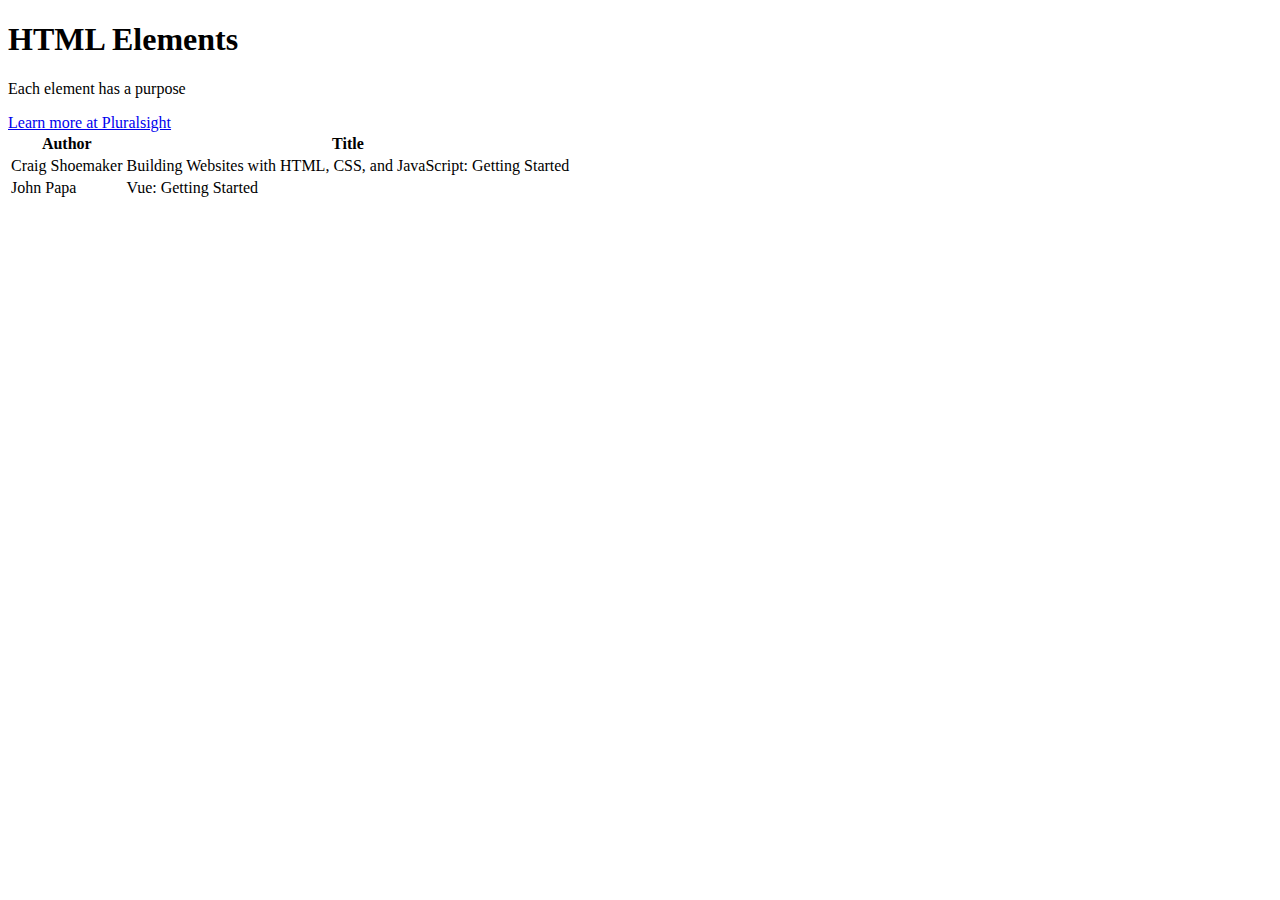
==== index.html @ 45bfb989 "Initial Index" ====
<!DOCTYPE html>
<html lang="en">
<head>
  <meta charset="UTF-8">
  <meta http-equiv="X-UA-Compatible" content="IE=edge">
  <meta name="viewport" content="width=device-width, initial-scale=1.0">
  <title>Document</title>
</head>
<body>
    <h1>HTML Elements</h1>
    <p>Each element has a purpose</p>
    <a href="https://pluralsight.com">Learn more at Pluralsight</a>
    <table>
      <thead>
        <tr>
          <th>Author</th>
          <th>Title</th>
        </tr>
      </thead>
      <tbody>
        <tr>
          <td>Craig Shoemaker</td>
          <td>Building Websites with HTML, CSS, and JavaScript: Getting Started</td>
        </tr>
        <tr>
          <td>John Papa</td>
          <td>Vue: Getting Started</td>
        </tr>
      </tbody>
    </table>
</body>
</html>
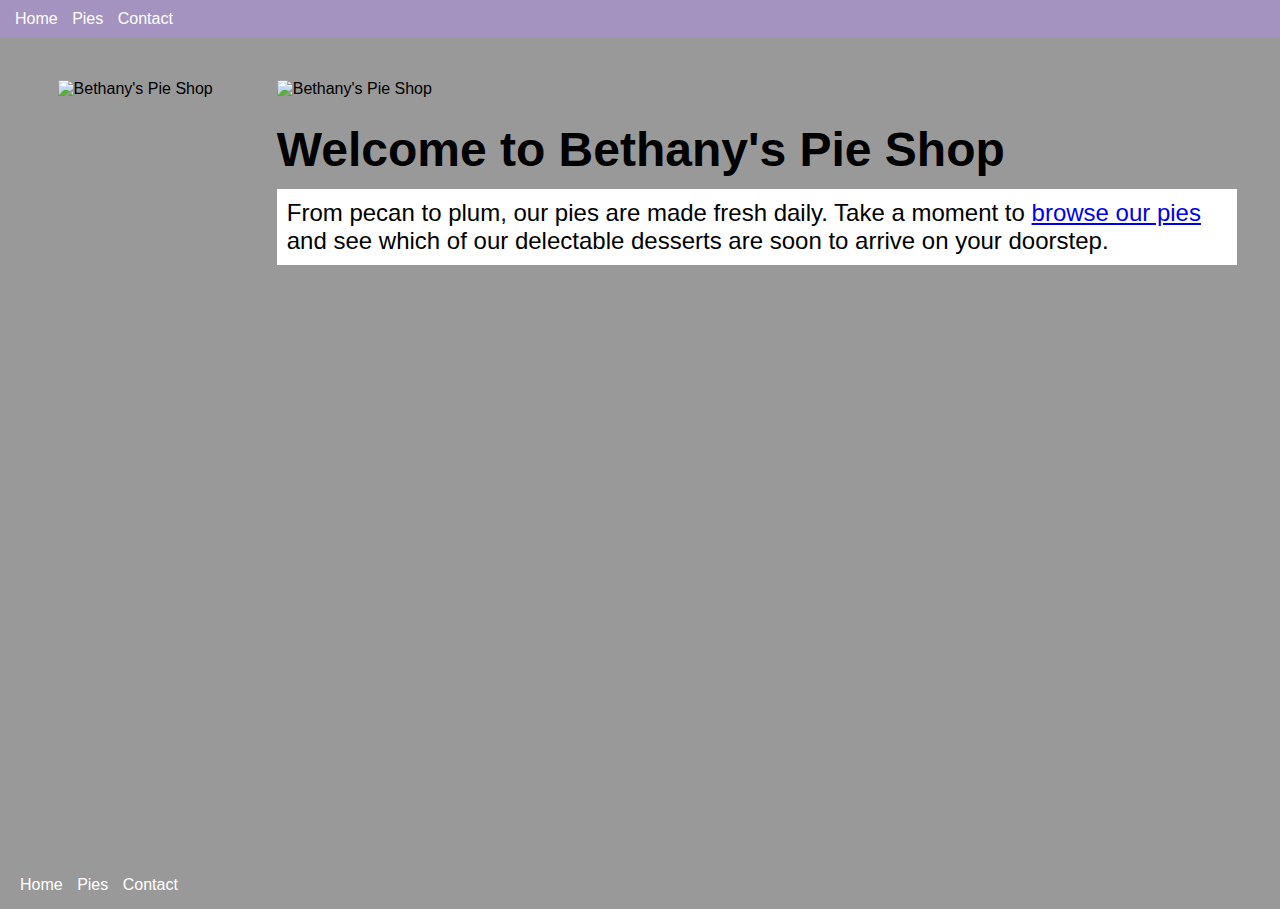
==== commit 9f28b406: "Create home and contact pages" ====
--- a/index.html
+++ b/index.html
@@ -2,31 +2,57 @@
 <html lang="en">
 <head>
   <meta charset="UTF-8">
-  <meta http-equiv="X-UA-Compatible" content="IE=edge">
   <meta name="viewport" content="width=device-width, initial-scale=1.0">
-  <title>Document</title>
+  <link rel="stylesheet" href="site.css" type="text/css">
+  <title>Bethany's Pie Shop</title>
+  <style>
+    h1 {
+      font-size: 3em;
+      margin-top: 0.5em;
+    }
+    
+    .banner {
+      max-width: 100%;
+    }
+
+    .sub-title {
+      background-color: #fff;
+      font-size: 1.5em;
+      padding: 10px;
+    }
+  </style>
 </head>
 <body>
-    <h1>HTML Elements</h1>
-    <p>Each element has a purpose</p>
-    <a href="https://pluralsight.com">Learn more at Pluralsight</a>
-    <table>
-      <thead>
-        <tr>
-          <th>Author</th>
-          <th>Title</th>
-        </tr>
-      </thead>
-      <tbody>
-        <tr>
-          <td>Craig Shoemaker</td>
-          <td>Building Websites with HTML, CSS, and JavaScript: Getting Started</td>
-        </tr>
-        <tr>
-          <td>John Papa</td>
-          <td>Vue: Getting Started</td>
-        </tr>
-      </tbody>
-    </table>
+  <header>
+    <nav>
+      <ul>
+        <li><a href="/">Home</a></li>
+        <li><a href="pies.html">Pies</a></li>
+        <li><a href="contact.html">Contact</a></li>
+      </ul>
+    </nav>
+  </header>
+  <main>
+    <aside><img src="images/logo.png" alt="Bethany's Pie Shop"></aside>
+    <article>
+      <img src="images/banner.png" class="banner" alt="Bethany's Pie Shop">
+      <h1>Welcome to Bethany's Pie Shop</h1>
+      <p class="sub-title">
+        From pecan to plum, our pies are made fresh daily.
+        Take a moment to 
+        <a href="pies.html">browse our pies</a>
+        and see which of our delectable desserts are soon to arrive on your doorstep.
+      </p>
+    </article>
+  </main>
+  <footer>
+    <nav>
+      <ul>
+        <li><a href="/">Home</a></li>
+        <li><a href="pies.html">Pies</a></li>
+        <li><a href="contact.html">Contact</a></li>
+      </ul>
+    </nav>
+  </footer>
 </body>
 </html>--- a/site.css
+++ b/site.css
@@ -0,0 +1,76 @@
+* {
+    margin: 0;
+}
+
+html, body {
+    height: 100%;
+}
+
+body {
+    font-family: Arial, Helvetica, sans-serif;
+    background-color: #999;
+}
+
+p {
+    margin: 0.5em 0 0.5em 0;
+}
+
+header {
+    display: block;
+    position: fixed;
+    top: 0;
+    left: 0;
+    width: 100%;
+    background-color: #a493c0;
+    padding: 10px;
+}
+
+nav a:visited,
+nav a:link {
+    color: #fff;
+    text-decoration: none;
+}
+
+nav > ul {
+    display: inline;
+    padding: 0;
+}
+
+nav > ul > li {
+    display: inline-block;
+    list-style: none;
+    margin: 0 5px 0 5px;
+}
+
+main {
+    display: block;
+    background-image: url("images/background.png");
+    padding-top: 3em;
+    padding-bottom: 3em;
+    min-height: 85%;
+}
+
+footer {
+    padding: 15px;
+}
+aside,
+article {
+    padding: 2em;
+}
+aside {
+    text-align: center;
+}
+
+article {
+    width: 75%;
+}
+
+@media only screen and (min-width: 768px) {
+    main {
+        display: flex;
+    }
+
+    aside {
+        margin-left: 2%;
+    }
+}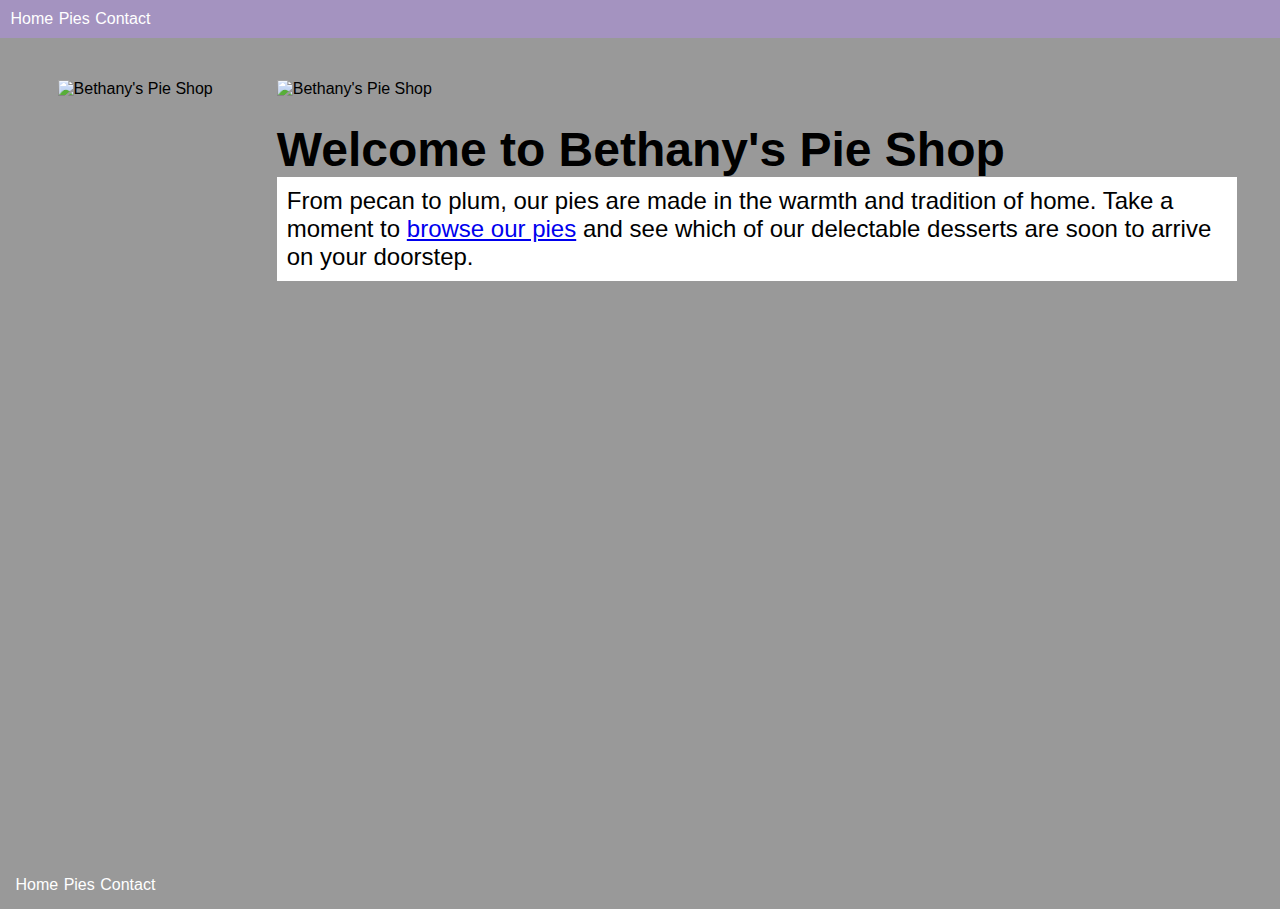
==== commit 5b9378d5: "Create site.css" ====
--- a/index.html
+++ b/index.html
@@ -1,58 +1,62 @@
 <!DOCTYPE html>
 <html lang="en">
 <head>
-  <meta charset="UTF-8">
-  <meta name="viewport" content="width=device-width, initial-scale=1.0">
-  <link rel="stylesheet" href="site.css" type="text/css">
-  <title>Bethany's Pie Shop</title>
-  <style>
-    h1 {
-      font-size: 3em;
-      margin-top: 0.5em;
-    }
-    
-    .banner {
-      max-width: 100%;
-    }
+    <link rel="stylesheet" href="site.css" type="text/css"/>
+    <meta charset="UTF-8">
+    <meta name="viewport" content="width=device-width, initial-scale=1.0">
+    <title>Bethany's Pie Shop</title>
+    <style>
+        h1 {
+            font-size: 3em;
+            margin-top: 0.5em;
+        }
 
-    .sub-title {
-      background-color: #fff;
-      font-size: 1.5em;
-      padding: 10px;
-    }
-  </style>
+        .banner {
+            max-width: 100%;
+        }
+
+        .sub-title {
+            background-color: #fff;
+            font-size: 1.5em;
+            padding: 10px;
+        }
+    </style>
 </head>
 <body>
-  <header>
-    <nav>
-      <ul>
-        <li><a href="/">Home</a></li>
-        <li><a href="pies.html">Pies</a></li>
-        <li><a href="contact.html">Contact</a></li>
-      </ul>
-    </nav>
-  </header>
-  <main>
-    <aside><img src="images/logo.png" alt="Bethany's Pie Shop"></aside>
-    <article>
-      <img src="images/banner.png" class="banner" alt="Bethany's Pie Shop">
-      <h1>Welcome to Bethany's Pie Shop</h1>
-      <p class="sub-title">
-        From pecan to plum, our pies are made fresh daily.
-        Take a moment to 
-        <a href="pies.html">browse our pies</a>
-        and see which of our delectable desserts are soon to arrive on your doorstep.
-      </p>
-    </article>
-  </main>
-  <footer>
-    <nav>
-      <ul>
-        <li><a href="/">Home</a></li>
-        <li><a href="pies.html">Pies</a></li>
-        <li><a href="contact.html">Contact</a></li>
-      </ul>
-    </nav>
-  </footer>
+    <header>
+        <nav>
+            <ul>
+                <li><a href="/">Home</a></li>
+                <li><a href="pies.html">Pies</a></li>
+                <li><a href="contact.html">Contact</a></li>
+            </ul>
+        </nav>
+    </header>
+    <main>
+        <aside><img src="images/logo.png" alt="Bethany's Pie Shop"></aside>
+        <article>
+            <img src="images/banner.png" class="banner" alt="Bethany's Pie Shop">
+            <h1>
+                Welcome to Bethany's Pie Shop
+            </h1>
+            <p class="sub-title">
+                From pecan to plum, our pies are made in the warmth and
+                tradition of home.
+                Take a moment to
+                <a href="pies.html">browse our pies</a>
+                and see which of our delectable
+                desserts are soon to arrive on your doorstep.
+            </p>
+        </article>
+    </main>
+    <footer>
+        <nav>
+            <ul>
+                <li><a href="/">Home</a></li>
+                <li><a href="pies.html">Pies</a></li>
+                <li><a href="contact.html">Contact</a></li>
+            </ul>
+        </nav>
+    </footer>
 </body>
 </html>--- a/site.css
+++ b/site.css
@@ -1,76 +1,80 @@
 * {
-    margin: 0;
+  margin: 0;
 }
 
 html, body {
-    height: 100%;
+  height: 100%;
 }
 
 body {
-    font-family: Arial, Helvetica, sans-serif;
-    background-color: #999;
+  font-family: Arial, Helvetica, sans-serif;
+  background-color: #999;
+  display: flex;
+  flex-direction: column;
 }
 
 p {
-    margin: 0.5em 0 0.5em 0;
+  margin: 0.5em 0 0.5 0;
 }
 
 header {
-    display: block;
-    position: fixed;
-    top: 0;
-    left: 0;
-    width: 100%;
-    background-color: #a493c0;
-    padding: 10px;
+  display: block;
+  position: fixed;
+  top: 0;
+  left: 0;
+  width: 100%;
+  background-color: #a493c0;
+  padding: 10px;
 }
 
 nav a:visited,
 nav a:link {
-    color: #fff;
-    text-decoration: none;
+  color: #fff;
+  text-decoration: none;
 }
 
 nav > ul {
-    display: inline;
-    padding: 0;
+  display: inline;
+  padding: 0;
 }
 
 nav > ul > li {
-    display: inline-block;
-    list-style: none;
-    margin: 0 5px 0 5px;
+  display: inline-block;
+  list-style: none;
+  padding: 0 0.5px 0 0.5px;
 }
 
 main {
-    display: block;
-    background-image: url("images/background.png");
-    padding-top: 3em;
-    padding-bottom: 3em;
-    min-height: 85%;
+  display: block;
+  background-image: url("images/background.png");
+  padding-top: 3em;
+  padding-bottom: 3em;
+  min-height: 85%;
 }
 
 footer {
-    padding: 15px;
+  padding: 15px;
 }
-aside,
-article {
-    padding: 2em;
+
+aside, article {
+  padding: 2em;
 }
+
 aside {
-    text-align: center;
+  text-align: center;
 }
 
 article {
-    width: 75%;
+  width: 75%;
 }
 
 @media only screen and (min-width: 768px) {
-    main {
-        display: flex;
-    }
-
-    aside {
-        margin-left: 2%;
-    }
+  main {
+    display: flex;
+  }
+  
+  aside {
+    margin-left: 2%;
+  }
+  
 }